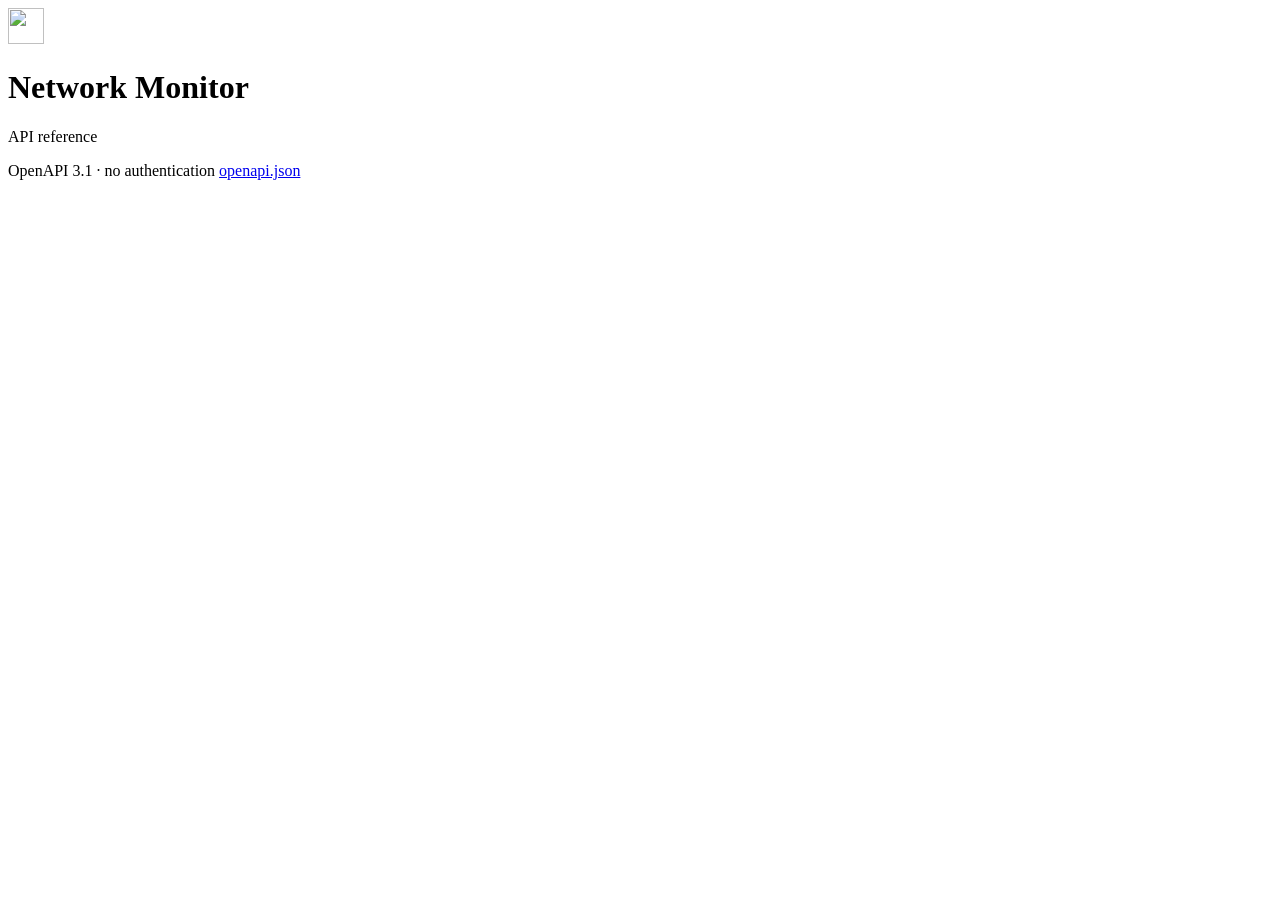
==== assets/api/docs.html @ 3e4a3bb6 "style(api): give the api reference the palette of the application" ====
<!doctype html>
<html lang="en">
<head>
<meta charset="utf-8">
<meta name="viewport" content="width=device-width, initial-scale=1">
<title>Network Monitor — API reference</title>
<link rel="icon" type="image/svg+xml" href="/icon.svg">
<link rel="icon" type="image/png" sizes="32x32" href="/icon.png">
<link rel="stylesheet" href="/style.css">
<link rel="stylesheet" href="/api/v1/docs/swagger-ui.css">
<link rel="stylesheet" href="/api/v1/docs/theme.css">
</head>
<body>
<main>
<header class="masthead">
  <div class="brand">
    <img class="mark" src="/icon.svg" alt="" width="36" height="36">
    <div>
      <h1>Network Monitor</h1>
      <p class="tagline">API reference</p>
    </div>
  </div>
  <div class="target-info">
    <span class="target-identity">OpenAPI 3.1 · no authentication</span>
    <span class="since"><a href="/api/v1/openapi.json">openapi.json</a></span>
  </div>
</header>
<div id="swagger-ui"></div>
</main>
<script src="/api/v1/docs/swagger-ui-bundle.js"></script>
<script>
  window.ui = SwaggerUIBundle({
    url: "/api/v1/openapi.json",
    dom_id: "#swagger-ui",
    layout: "BaseLayout",
    deepLinking: true,
    validatorUrl: null,
    supportedSubmitMethods: ["get", "head"]
  });
</script>
</body>
</html>
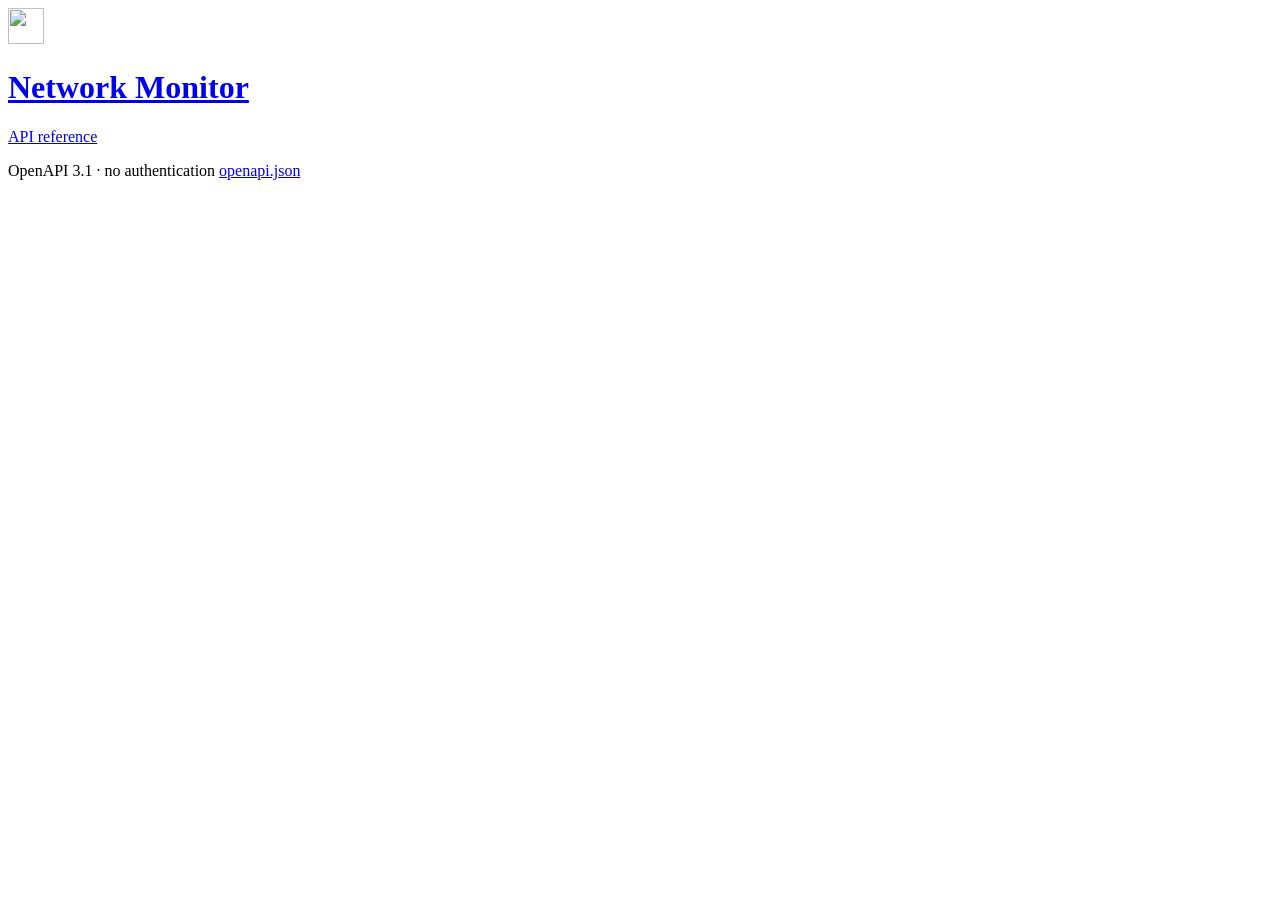
==== commit ba94ee5a: "feat(web): make the masthead identity block a link home" ====
--- a/assets/api/docs.html
+++ b/assets/api/docs.html
@@ -13,13 +13,13 @@
 <body>
 <main>
 <header class="masthead">
-  <div class="brand">
+  <a class="brand" href="/">
     <img class="mark" src="/icon.svg" alt="" width="36" height="36">
     <div>
       <h1>Network Monitor</h1>
       <p class="tagline">API reference</p>
     </div>
-  </div>
+  </a>
   <div class="target-info">
     <span class="target-identity">OpenAPI 3.1 · no authentication</span>
     <span class="since"><a href="/api/v1/openapi.json">openapi.json</a></span>
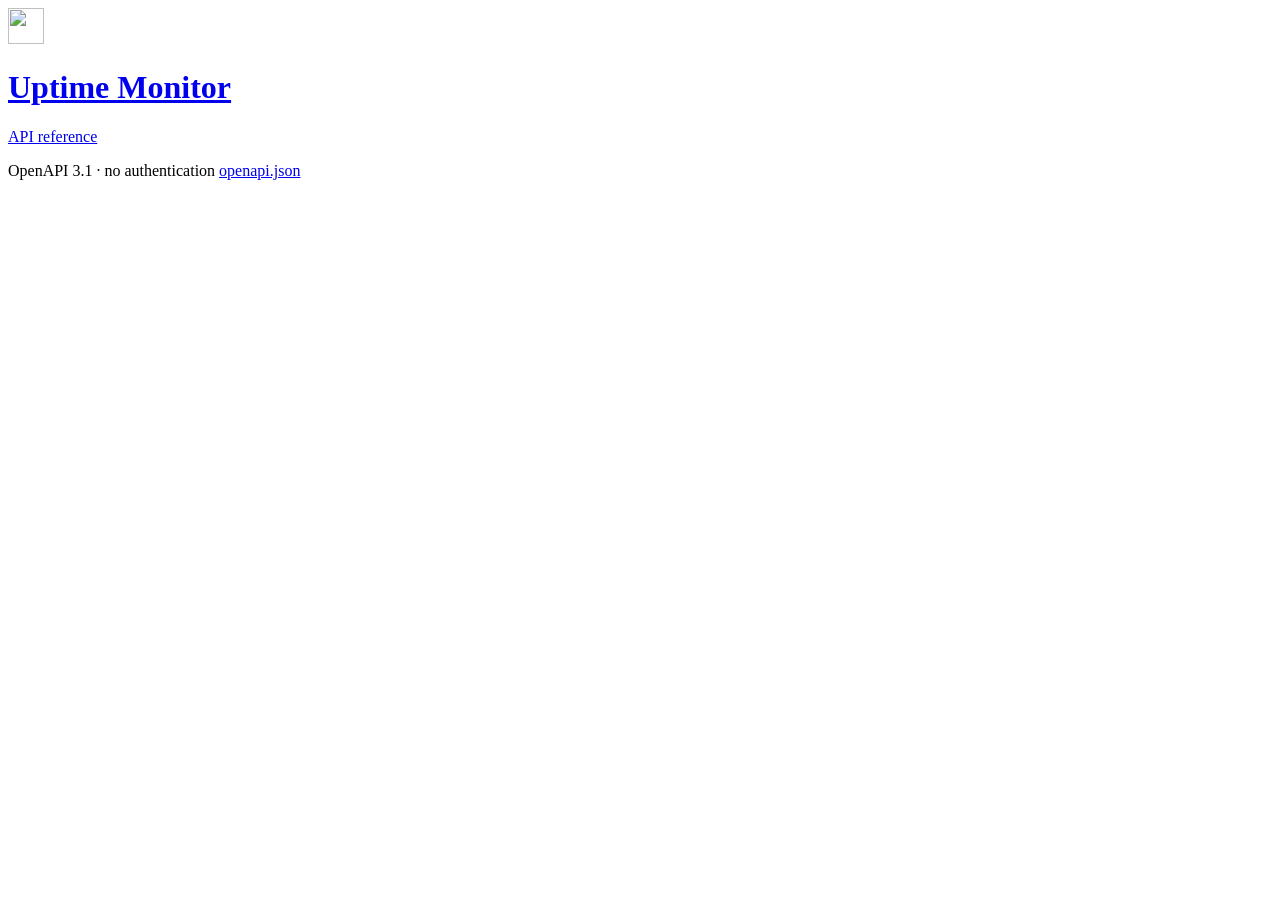
==== commit 5f432d72: "refactor(repository-wide): rename the tool to uptime-monitor" ====
--- a/assets/api/docs.html
+++ b/assets/api/docs.html
@@ -3,7 +3,7 @@
 <head>
 <meta charset="utf-8">
 <meta name="viewport" content="width=device-width, initial-scale=1">
-<title>Network Monitor — API reference</title>
+<title>Uptime Monitor — API reference</title>
 <link rel="icon" type="image/svg+xml" href="/icon.svg">
 <link rel="icon" type="image/png" sizes="32x32" href="/icon.png">
 <link rel="stylesheet" href="/style.css">
@@ -16,7 +16,7 @@
   <a class="brand" href="/">
     <img class="mark" src="/icon.svg" alt="" width="36" height="36">
     <div>
-      <h1>Network Monitor</h1>
+      <h1>Uptime Monitor</h1>
       <p class="tagline">API reference</p>
     </div>
   </a>
